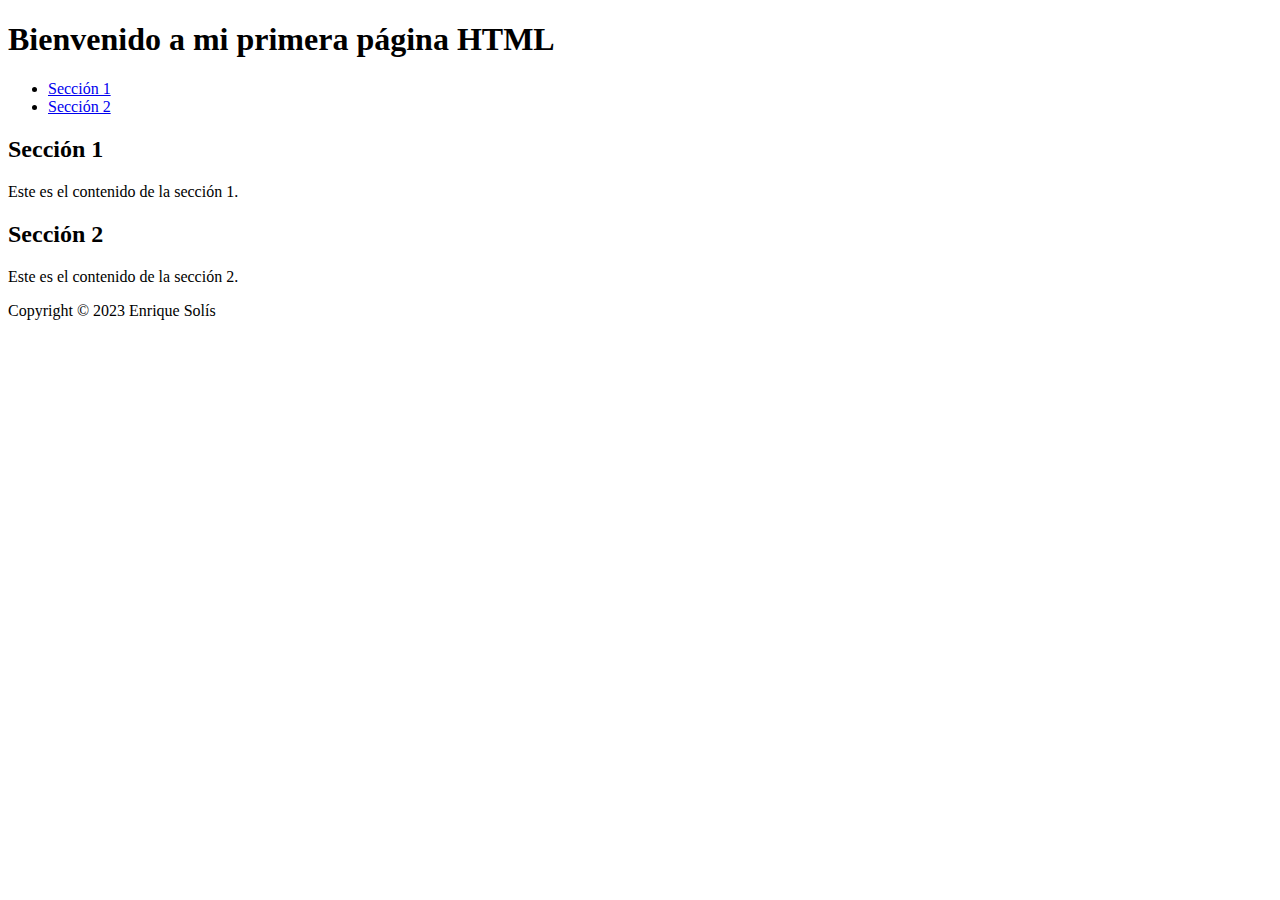
==== index.html @ 413188e0 "1 file modified" ====
<!DOCTYPE html>
<html>

<head>
  <meta charset="UTF-8" />
  <title>Mi Primera Página HTML</title>
</head>

<body>
  <header>
    <h1>Bienvenido a mi primera página HTML</h1>
  </header>
  <nav>
    <ul>
      <li><a href="#seccion1">Sección 1</a></li>
      <li><a href="#seccion2">Sección 2</a></li>
    </ul>
  </nav>
  <main>
    <section id="seccion1">
      <h2>Sección 1</h2>
      <p>Este es el contenido de la sección 1.</p>
    </section>
    <section id="seccion2">
      <h2>Sección 2</h2>
      <p>Este es el contenido de la sección 2.</p>
    </section>
  </main>
  <footer>
    <p>Copyright &copy; 2023 Enrique Solís</p>
  </footer>
</body>

</html>
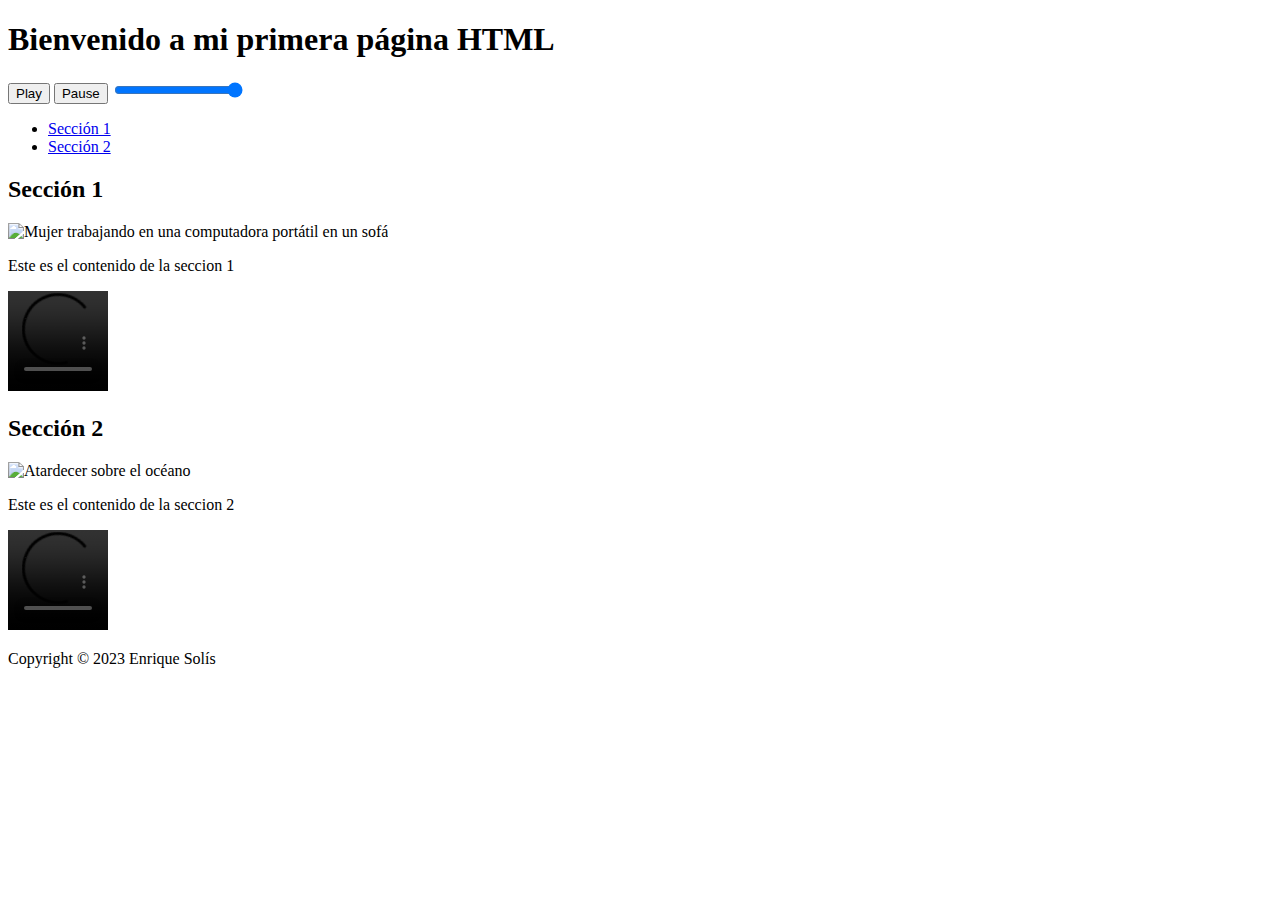
==== commit da4427e3: "Update index.html" ====
--- a/index.html
+++ b/index.html
@@ -1,34 +1,52 @@
 <!DOCTYPE html>
 <html>
-
 <head>
   <meta charset="UTF-8" />
+  <link rel="stylesheet" href="styles.css" />
   <title>Mi Primera Página HTML</title>
 </head>
-
 <body>
   <header>
     <h1>Bienvenido a mi primera página HTML</h1>
+    <audio id="audio" src="https://www.royaltyfreemusicclips.com/pir/libs/media/Walking_Music_1.wav" loop></audio>
+<div id="audio-controls">
+  <button id="play-button">Play</button>
+  <button id="pause-button">Pause</button>
+  <input id="volume-control" type="range" min="0" max="1" step="0.1" value="1">
+</div>
   </header>
   <nav>
     <ul>
-      <li><a href="#seccion1">Sección 1</a></li>
-      <li><a href="#seccion2">Sección 2</a></li>
+      <li><a href="#seccion1" id="nav-seccion1">Sección 1</a></li>
+      <li><a href="#seccion2" id="nav-seccion2">Sección 2</a></li>
     </ul>
   </nav>
   <main>
-    <section id="seccion1">
-      <h2>Sección 1</h2>
-      <p>Este es el contenido de la sección 1.</p>
-    </section>
-    <section id="seccion2">
-      <h2>Sección 2</h2>
-      <p>Este es el contenido de la sección 2.</p>
-    </section>
+    <div class="separador oculto"></div>
+    <div class="secciones-container">
+      <section id="seccion1" class="oculto">
+        <h2>Sección 1</h2>
+        <div class="contenido">
+          <img src="https://images.pexels.com/photos/5361307/pexels-photo-5361307.jpeg?auto=compress&cs=tinysrgb&dpr=2&h=650&w=940" alt="Mujer trabajando en una computadora portátil en un sofá" class="imagen">
+          <p>Este es el contenido de la seccion 1</p>
+          <video class="video" src="https://youtu.be/itX_aWc1Fqk" controls width="100" height="100"></video>
+        </div>
+      </section>
+      <section id="seccion2" class="oculto">
+        <h2>Sección 2</h2>
+        <div class="contenido">
+          <img src="https://images.pexels.com/photos/4300715/pexels-photo-4300715.jpeg" alt="Atardecer sobre el océano" class="imagen">
+          <p>Este es el contenido de la seccion 2</p>
+          <video class="video" src="https://youtu.be/4uLRAlX7NpM" controls width="100" height="100"></video>
+        </div>
+      </section>
+    </div>
   </main>
   <footer>
-    <p>Copyright &copy; 2023 Enrique Solís</p>
+    <div id="footer-container">
+      <p id="footer-text">Copyright &copy; 2023 Enrique Solís</p>
+    </div>
   </footer>
+  <script src="script.js"></script>
 </body>
-
-</html>+</html>
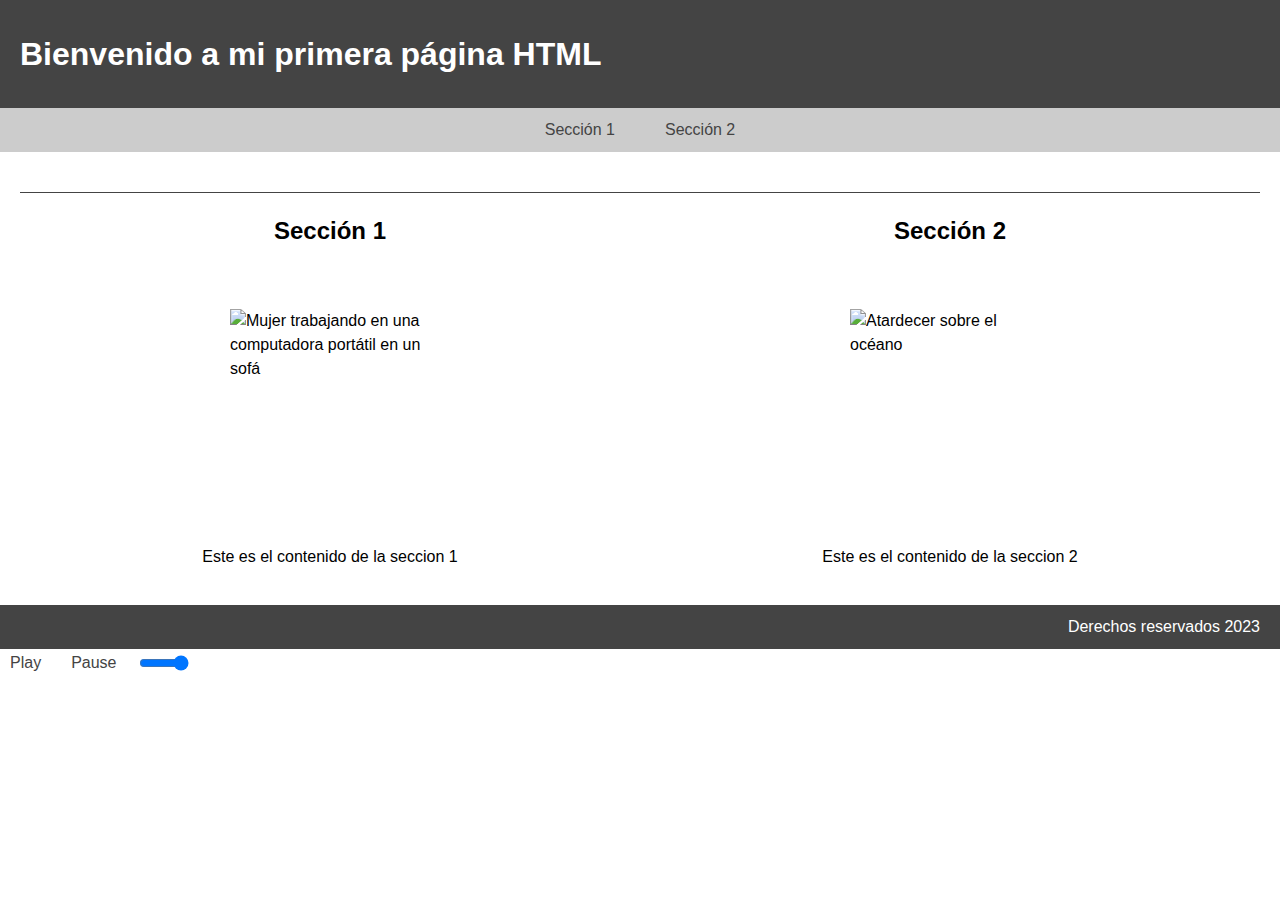
==== commit 0f1df183: "Update index.html" ====
--- a/index.html
+++ b/index.html
@@ -8,17 +8,11 @@
 <body>
   <header>
     <h1>Bienvenido a mi primera página HTML</h1>
-    <audio id="audio" src="https://www.royaltyfreemusicclips.com/pir/libs/media/Walking_Music_1.wav" loop></audio>
-<div id="audio-controls">
-  <button id="play-button">Play</button>
-  <button id="pause-button">Pause</button>
-  <input id="volume-control" type="range" min="0" max="1" step="0.1" value="1">
-</div>
   </header>
   <nav>
     <ul>
-      <li><a href="#seccion1" id="nav-seccion1">Sección 1</a></li>
-      <li><a href="#seccion2" id="nav-seccion2">Sección 2</a></li>
+      <li><a href="#" id="nav-seccion1">Sección 1</a></li>
+      <li><a href="#" id="nav-seccion2">Sección 2</a></li>
     </ul>
   </nav>
   <main>
@@ -29,7 +23,9 @@
         <div class="contenido">
           <img src="https://images.pexels.com/photos/5361307/pexels-photo-5361307.jpeg?auto=compress&cs=tinysrgb&dpr=2&h=650&w=940" alt="Mujer trabajando en una computadora portátil en un sofá" class="imagen">
           <p>Este es el contenido de la seccion 1</p>
-          <video class="video" src="https://youtu.be/itX_aWc1Fqk" controls width="100" height="100"></video>
+          <video class="video oculto" width="320" height="240">
+            <source src="https://www.w3schools.com/html/mov_bbb.mp4" type="video/mp4">
+          </video>
         </div>
       </section>
       <section id="seccion2" class="oculto">
@@ -37,16 +33,24 @@
         <div class="contenido">
           <img src="https://images.pexels.com/photos/4300715/pexels-photo-4300715.jpeg" alt="Atardecer sobre el océano" class="imagen">
           <p>Este es el contenido de la seccion 2</p>
-          <video class="video" src="https://youtu.be/4uLRAlX7NpM" controls width="100" height="100"></video>
+          <video class="video oculto" width="320" height="240">
+            <source src="https://www.w3schools.com/html/mov_bbb.mp4" type="video/mp4">
+          </video>
         </div>
       </section>
     </div>
   </main>
   <footer>
     <div id="footer-container">
-      <p id="footer-text">Copyright &copy; 2023 Enrique Solís</p>
+      <p id="footer-text">Derechos reservados 2023</p>
     </div>
   </footer>
+  <audio id="audio" src="https://www.royaltyfreemusicclips.com/pir/libs/media/Walking_Music_1.wav" loop></audio>
+  <div id="audio-controls">
+    <button id="play-button">Play</button>
+    <button id="pause-button">Pause</button>
+    <input id="volume-control" type="range" min="0" max="1" step="0.1" value="1">
+  </div>
   <script src="script.js"></script>
 </body>
 </html>
--- a/styles.css
+++ b/styles.css
@@ -0,0 +1,132 @@
+/* Estilos generales */
+body {
+margin: 0;
+padding: 0;
+font-family: Arial, sans-serif;
+font-size: 16px;
+line-height: 1.5;
+}
+
+h1 {
+text-align: center;
+margin: 20px 0;
+}
+
+h2 {
+margin-top: 0;
+}
+
+img {
+max-width: 100%;
+height: auto;
+display: block;
+}
+
+.video {
+display: none;
+}
+
+/* Estilos de la cabecera */
+header {
+background-color: #444;
+color: #fff;
+display: flex;
+justify-content: space-between;
+align-items: center;
+padding: 10px 20px;
+}
+
+#audio-controls {
+display: flex;
+align-items: center;
+}
+
+#play-button, #pause-button {
+background-color: #fff;
+border: none;
+border-radius: 5px;
+color: #444;
+cursor: pointer;
+font-size: 16px;
+margin-right: 10px;
+padding: 5px 10px;
+}
+
+#volume-control {
+width: 50px;
+margin-right: 10px;
+}
+
+/* Estilos de la navegación */
+nav {
+background-color: #ccc;
+display: flex;
+justify-content: center;
+padding: 10px;
+}
+
+nav ul {
+display: flex;
+list-style: none;
+margin: 0;
+padding: 0;
+}
+
+nav ul li {
+margin-right: 10px;
+}
+
+nav ul li:last-child {
+margin-right: 0;
+}
+
+nav ul li a {
+color: #444;
+text-decoration: none;
+padding: 10px 20px;
+border-radius: 5px;
+}
+
+nav ul li a:hover {
+background-color: #444;
+color: #fff;
+}
+
+/* Estilos del contenido */
+main {
+padding: 20px;
+}
+
+.separador {
+height: 1px;
+background-color: #444;
+margin: 20px 0;
+}
+
+.secciones-container {
+display: flex;
+flex-wrap: wrap;
+}
+
+.contenido {
+display: flex;
+flex-direction: column;
+align-items: center;
+margin-top: 20px;
+}
+
+/* Estilos del footer */
+footer {
+background-color: #444;
+color: #fff;
+padding: 10px 20px;
+}
+
+#footer-container {
+display: flex;
+justify-content: flex-end;
+}
+
+#footer-text {
+margin: 0;
+}
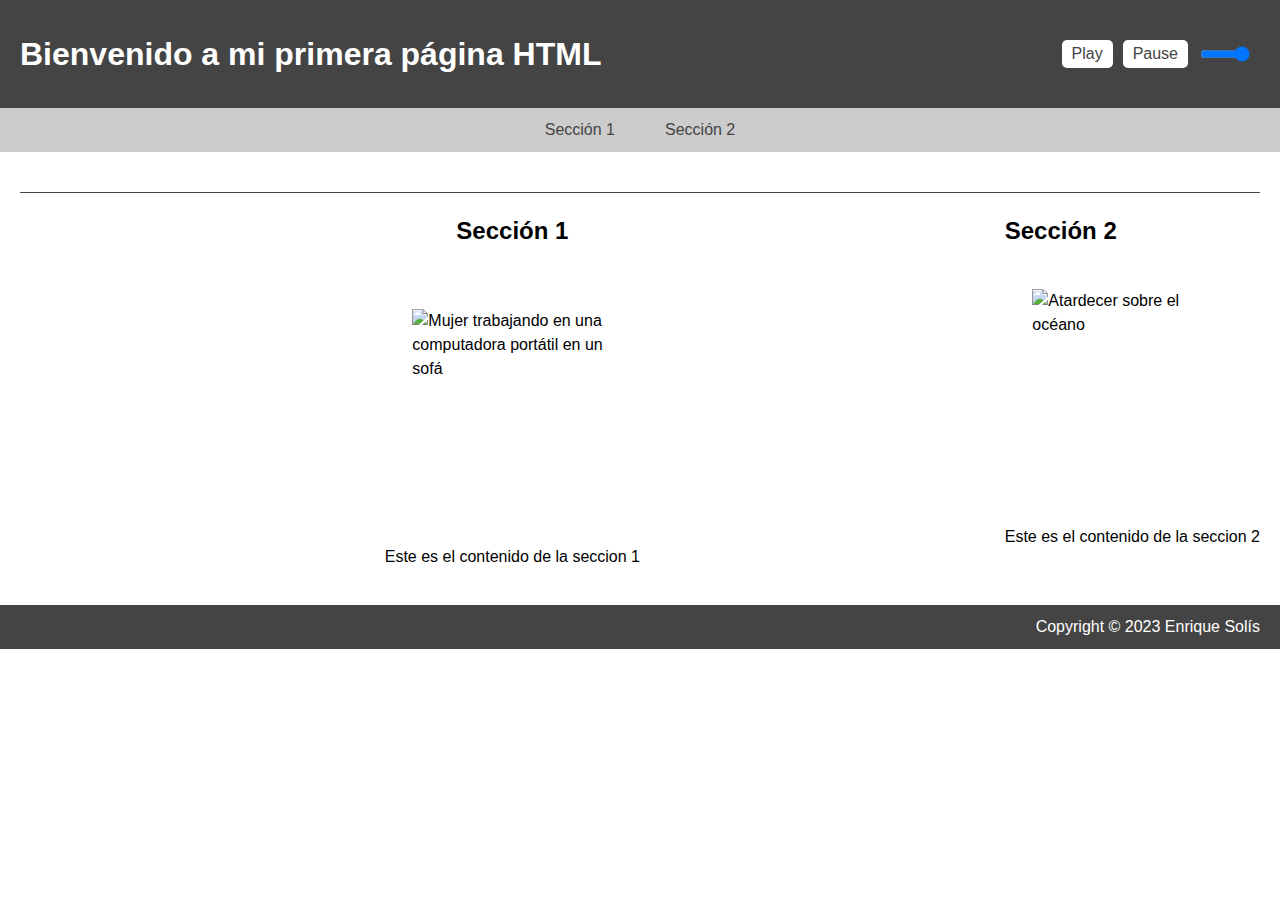
==== commit e655eea7: "Update index.html" ====
--- a/index.html
+++ b/index.html
@@ -8,22 +8,28 @@
 <body>
   <header>
     <h1>Bienvenido a mi primera página HTML</h1>
+    <audio id="audio" src="https://www.royaltyfreemusicclips.com/pir/libs/media/Walking_Music_1.wav" loop></audio>
+    <div id="audio-controls">
+      <button id="play-button">Play</button>
+      <button id="pause-button">Pause</button>
+      <input id="volume-control" type="range" min="0" max="1" step="0.1" value="1">
+    </div>
   </header>
   <nav>
     <ul>
-      <li><a href="#" id="nav-seccion1">Sección 1</a></li>
-      <li><a href="#" id="nav-seccion2">Sección 2</a></li>
+      <li><a href="#seccion1" id="nav-seccion1">Sección 1</a></li>
+      <li><a href="#seccion2" id="nav-seccion2">Sección 2</a></li>
     </ul>
   </nav>
   <main>
-    <div class="separador oculto"></div>
+    <div id="separador" class="separador oculto"></div>
     <div class="secciones-container">
       <section id="seccion1" class="oculto">
         <h2>Sección 1</h2>
         <div class="contenido">
           <img src="https://images.pexels.com/photos/5361307/pexels-photo-5361307.jpeg?auto=compress&cs=tinysrgb&dpr=2&h=650&w=940" alt="Mujer trabajando en una computadora portátil en un sofá" class="imagen">
           <p>Este es el contenido de la seccion 1</p>
-          <video class="video oculto" width="320" height="240">
+          <video class="video" poster="https://images.pexels.com/photos/5361307/pexels-photo-5361307.jpeg?auto=compress&cs=tinysrgb&dpr=2&h=650&w=940" controls width="200" height="200">
             <source src="https://www.w3schools.com/html/mov_bbb.mp4" type="video/mp4">
           </video>
         </div>
@@ -33,7 +39,7 @@
         <div class="contenido">
           <img src="https://images.pexels.com/photos/4300715/pexels-photo-4300715.jpeg" alt="Atardecer sobre el océano" class="imagen">
           <p>Este es el contenido de la seccion 2</p>
-          <video class="video oculto" width="320" height="240">
+          <video class="video" poster="https://images.pexels.com/photos/4300715/pexels-photo-4300715.jpeg" controls width="200" height="200">
             <source src="https://www.w3schools.com/html/mov_bbb.mp4" type="video/mp4">
           </video>
         </div>
@@ -42,15 +48,9 @@
   </main>
   <footer>
     <div id="footer-container">
-      <p id="footer-text">Derechos reservados 2023</p>
+      <p id="footer-text">Copyright &copy; 2023 Enrique Solís</p>
     </div>
   </footer>
-  <audio id="audio" src="https://www.royaltyfreemusicclips.com/pir/libs/media/Walking_Music_1.wav" loop></audio>
-  <div id="audio-controls">
-    <button id="play-button">Play</button>
-    <button id="pause-button">Pause</button>
-    <input id="volume-control" type="range" min="0" max="1" step="0.1" value="1">
-  </div>
   <script src="script.js"></script>
 </body>
 </html>
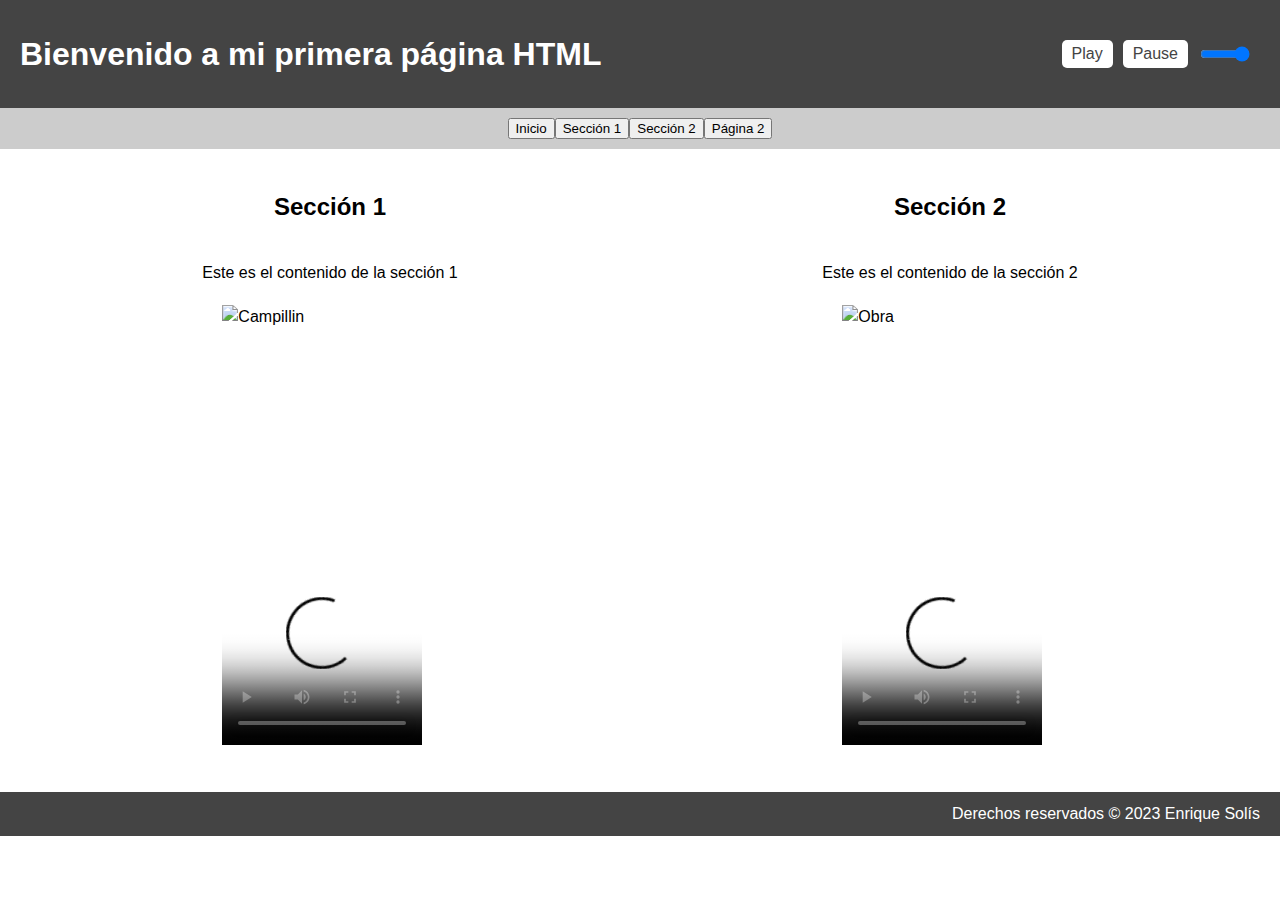
==== commit 65c5b25f: "Update index.html" ====
--- a/index.html
+++ b/index.html
@@ -16,39 +16,48 @@
     </div>
   </header>
   <nav>
-    <ul>
-      <li><a href="#seccion1" id="nav-seccion1">Sección 1</a></li>
-      <li><a href="#seccion2" id="nav-seccion2">Sección 2</a></li>
-    </ul>
+    <button type="button" id="nav-index" class="nav-actual" onclick="window.location.href = 'index.html';">Inicio</button>
+    <button type="button" id="nav-seccion1" class="nav-button">Sección 1</button>
+    <button type="button" id="nav-seccion2" class="nav-button">Sección 2</button>
+    <button type="button" id="nav-page2" class="nav-button" onclick="window.location.href = 'page2.html';">Página 2</button>
   </nav>
   <main>
-    <div id="separador" class="separador oculto"></div>
     <div class="secciones-container">
-      <section id="seccion1" class="oculto">
-        <h2>Sección 1</h2>
+      <section id="seccion1" class="seccion seccion-oculta">
         <div class="contenido">
-          <img src="https://images.pexels.com/photos/5361307/pexels-photo-5361307.jpeg?auto=compress&cs=tinysrgb&dpr=2&h=650&w=940" alt="Mujer trabajando en una computadora portátil en un sofá" class="imagen">
-          <p>Este es el contenido de la seccion 1</p>
-          <video class="video" poster="https://images.pexels.com/photos/5361307/pexels-photo-5361307.jpeg?auto=compress&cs=tinysrgb&dpr=2&h=650&w=940" controls width="200" height="200">
-            <source src="https://www.w3schools.com/html/mov_bbb.mp4" type="video/mp4">
-          </video>
+          <h2>Sección 1</h2>
+          <div class="media-container">
+            <p>Este es el contenido de la sección 1</p>
+            <img src="seccion1.jpg" alt="Campillin" class="media">
+            <video class="videoMedia" poster="seccion1.jpg" controls>
+              <source src="seccion1.mp4" type="video/mp4">
+            </video>
+          </div>
         </div>
       </section>
-      <section id="seccion2" class="oculto">
-        <h2>Sección 2</h2>
+      
+      <div class="separador">
+        <div class="separador-linea"></div>
+      </div>
+
+      <section id="seccion2" class="seccion seccion-oculta">
         <div class="contenido">
-          <img src="https://images.pexels.com/photos/4300715/pexels-photo-4300715.jpeg" alt="Atardecer sobre el océano" class="imagen">
-          <p>Este es el contenido de la seccion 2</p>
-          <video class="video" poster="https://images.pexels.com/photos/4300715/pexels-photo-4300715.jpeg" controls width="200" height="200">
-            <source src="https://www.w3schools.com/html/mov_bbb.mp4" type="video/mp4">
-          </video>
+          <h2>Sección 2</h2>
+          <div class="media-container">
+            <p>Este es el contenido de la sección 2</p>
+            <img src="seccion2.jpg" alt="Obra" class="media">
+            <video class="videoMedia" poster="seccion2.jpg" controls>
+              <source src="seccion2.mp4" type="video/mp4">
+            </video>
+          </div>
         </div>
       </section>
     </div>
+    <div></div>
   </main>
   <footer>
     <div id="footer-container">
-      <p id="footer-text">Copyright &copy; 2023 Enrique Solís</p>
+      <p id="footer-text">Derechos reservados &copy; 2023 Enrique Solís</p>
     </div>
   </footer>
   <script src="script.js"></script>
